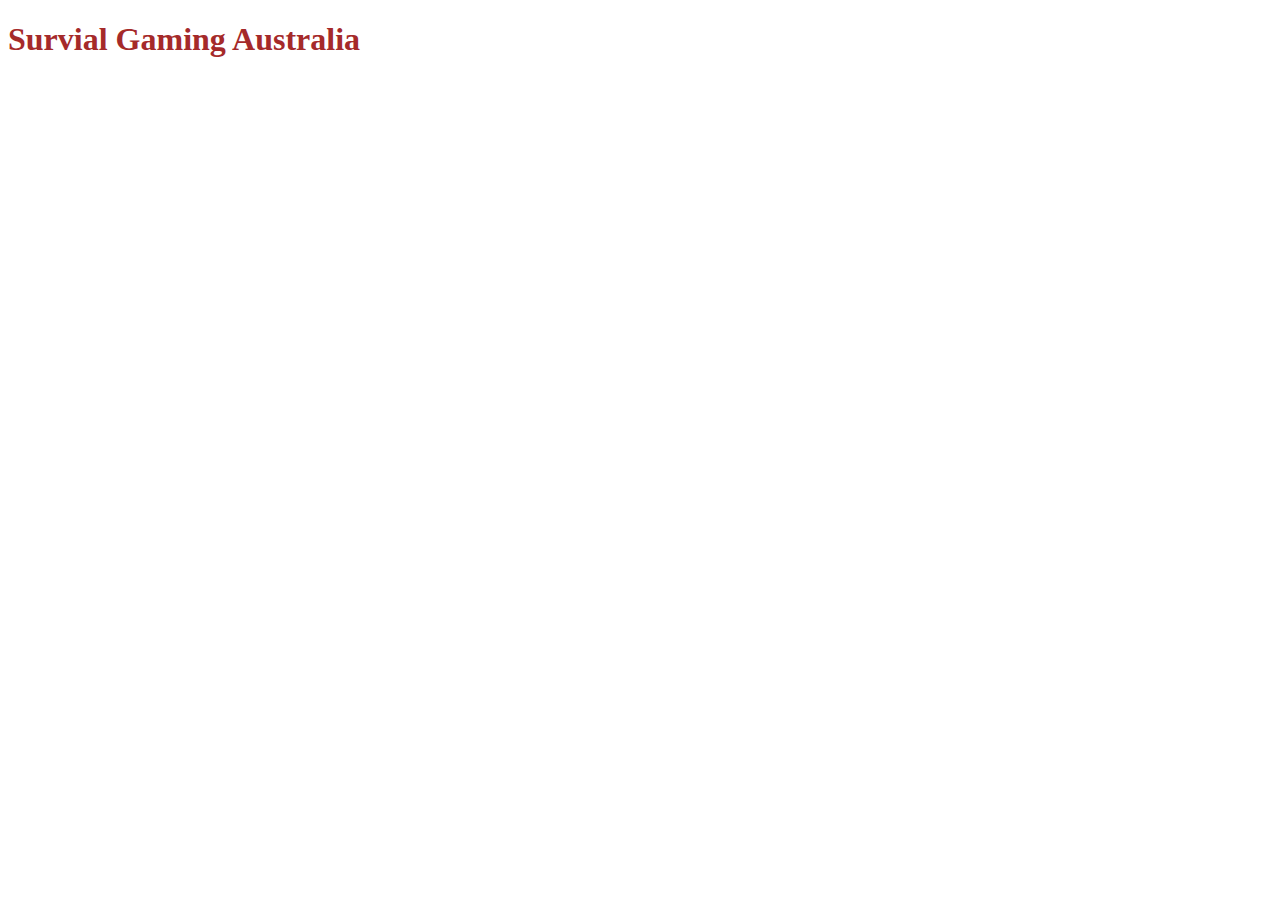
==== Index.html @ 42eec3f6 "File Name change" ====
<!-- Australia Rusts -->
<!-- Started: 5/01/2020 -->
<!-- Author Calum Wilson -->
<!-- Email: calumwilson2000@gmail.com-->

<!doctype html>
<html>
    <title>
        Survival Gaming Australia
    </title>
    <link rel="stylesheet" href="./CSS/Styles.css"/>
    <head>
       <h1>Survial Gaming Australia</h1> 
    </head>
    
</html>
---- CSS/Styles.css ----
h1{
    color: brown;
}
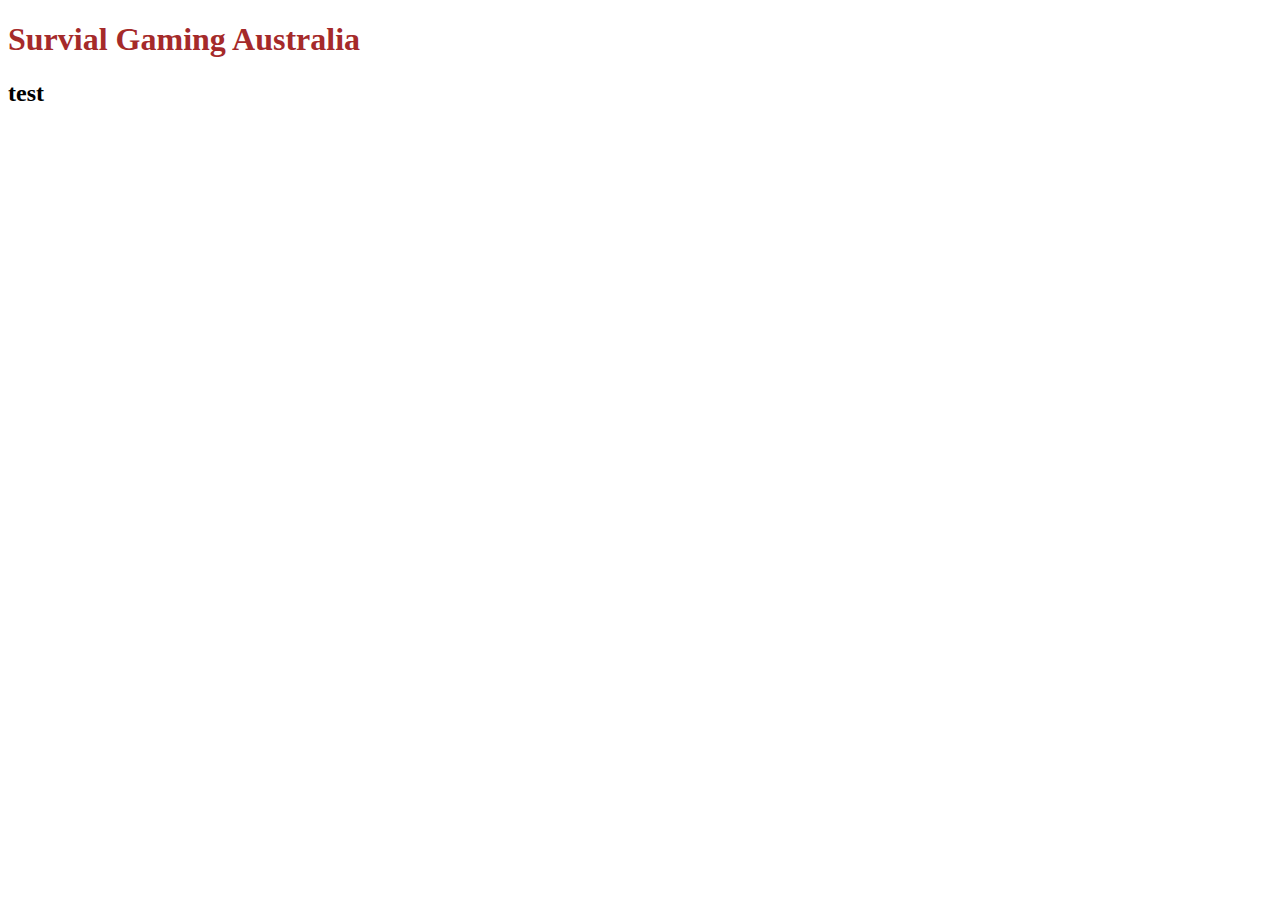
==== commit 6a216f90: "namechange" ====
--- a/Index.html
+++ b/Index.html
@@ -11,6 +11,7 @@
     <link rel="stylesheet" href="./CSS/Styles.css"/>
     <head>
        <h1>Survial Gaming Australia</h1> 
+       <h2>test</h2>
     </head>
     
 </html>